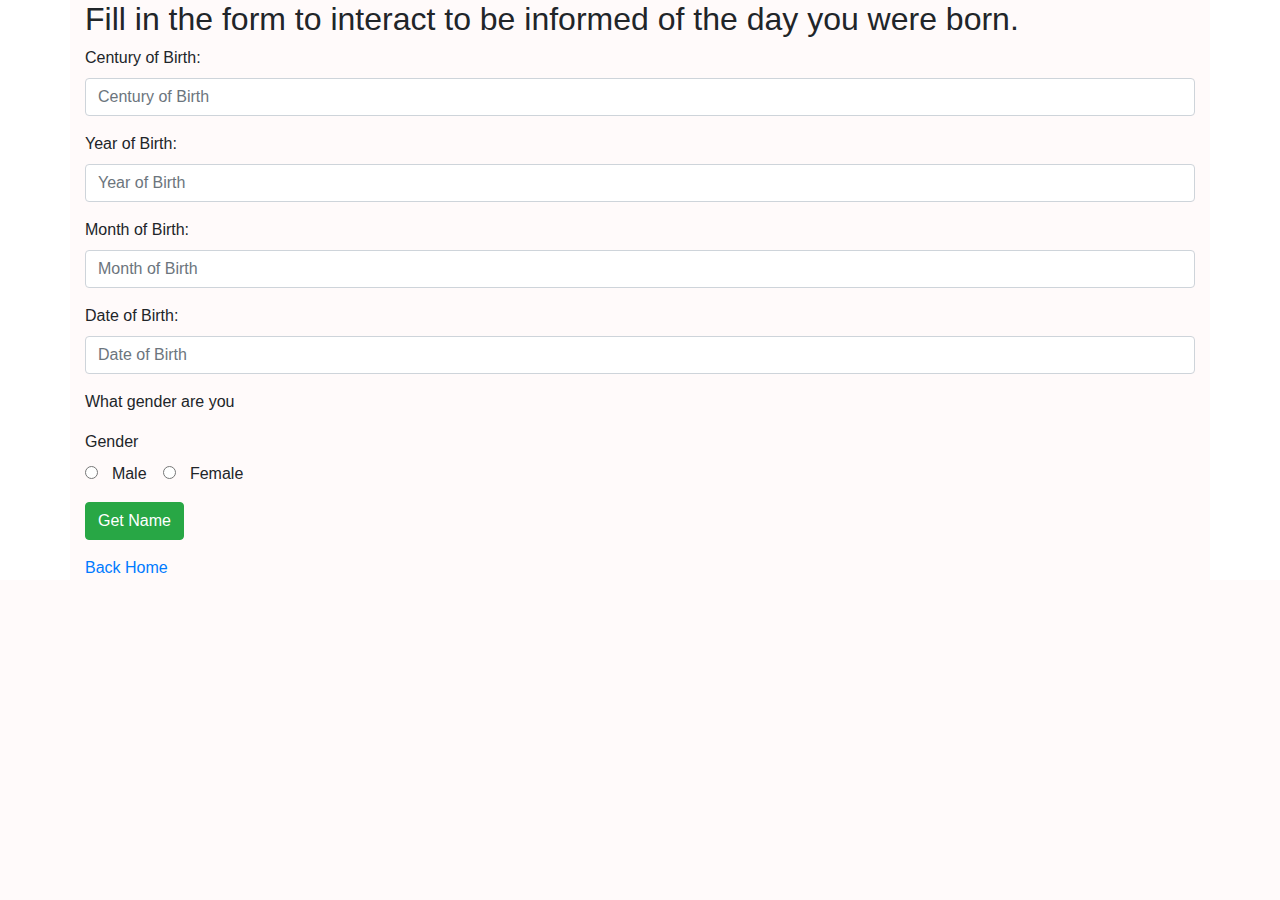
==== form.html @ 1cc4037a "added form.html" ====
<!DOCTYPE html>
<html lang="en">

<head>

    <link rel="stylesheet" href="style.css">
    <link rel="stylesheet" href="https://stackpath.bootstrapcdn.com/bootstrap/4.3.1/css/bootstrap.min.css"
        integrity="sha384-ggOyR0iXCbMQv3Xipma34MD+dH/1fQ784/j6cY/iJTQUOhcWr7x9JvoRxT2MZw1T" crossorigin="anonymous">
    <link rel="stylesheet" href="css/bootstrap.css" rel="stylesheet" type="text/css" media="all">
    <meta charset="UTF-8">
    <meta name="viewport" content="width=device-width, initial-scale=1.0">
    <title>Document</title>

</head>




<body>
 
    <div class="container">
        <!-- <div class="card">
            <div class="card title">
                <h1><span class="text-success">Birthday Calculator</h1>
            </div>
            <div class="card body">
                <P>This birthday calculator has been developed to help caculate the date of birth.
                    It shows the day of birth that many people cant tell the exact day among the days of the
                    week.
                    This application will enable you know your Akan name.Its fantastic feel free to interact
                    with this application.
                </P>
            </div>
        </div>
        <div class="row">
            <div class="col">
                <h2>Male</h2>
                <ol>
                    <li>Sunday:Kwasi</li>
                    <li>Monday:Kwadwo</li>
                    <li>Tuesday:Kwabena</li>
                    <li>Wednesday:Kwaku</li>
                    <li>Thursday:Yaw</li>
                    <li>Friday:Kofi</li>
                    <li>Saturday:Kwame</li>
                </ol>
            </div>
            <div class="col">
                <h2>Female</h2>
                <ol>
                    <li>Sunday:Akosua</li>
                    <li>Monday:Adwoa</li>
                    <li>Tuesday:Abenaa</li>
                    <li>Wednesday:Akua</li>
                    <li>Thursday:Yaa</li>
                    <li>Friday:Afua</li>
                    <li>Saturday:Ama</li>
                </ol>
            </div>
        </div> -->
        <div id="about">
        <h2>Fill in the form to interact to be informed of the day you were born.</h2>
        <form id="contact-form" onsubmit="submitForm(); return false;">
            <div class="form-group">
                <label for="text">Century of Birth:</label>
                <input type="text" class="form-control" id="century" placeholder="Century of Birth" name="century" required>
            </div>
            <div class="form-group">
                <label for="text">Year of Birth:</label>
                <input type="text" class="form-control" id="year" placeholder="Year of Birth" name="year" required>
            </div>
            <div class="form-group">
                <label for="month">Month of Birth:</label>
                <input type="text" class="form-control" id="month" placeholder="Month of Birth" name="month" required>
            </div>
            <div class="form-group">
                <label for="date">Date of Birth:</label>
                <input type="text" class="form-control" id="date" placeholder="Date of Birth" name="date" required>
            </div>
            <p>What gender are you</p>
            <div class="form-group">
                <label for="month">Gender</label><br>
                <div class="form-check-inline">
                    <label class="form-check-label">
                        <input type="radio" class="form-check-input" name="gender" id="male">&nbsp; Male
                    </label>
                </div>
                <div class="form-check-inline">
                    <label class="form-check-label">
                        <input type="radio" class="form-check-input" name="gender" id="female">&nbsp;
                        Female
                    </label>
                </div>
            </div>


            <button type="submit" class="btn btn-success" onclick="findName();">Get Name</button>
            <br>
            <p id="results"> </p>
        </form>
       <a href="index.html">Back Home</a>
    </div>
</div>

    <script src="js/script.js"></script>


</body>

</html>
---- style.css ----
/* .container{

  height: 125vh;
  background-size: cover;
  font-family: sans-serif;
  margin-top: 80px;
  padding: 0px;
  background-color: rgb(199, 207, 230);
} */
*{
  background-color: snow;
}
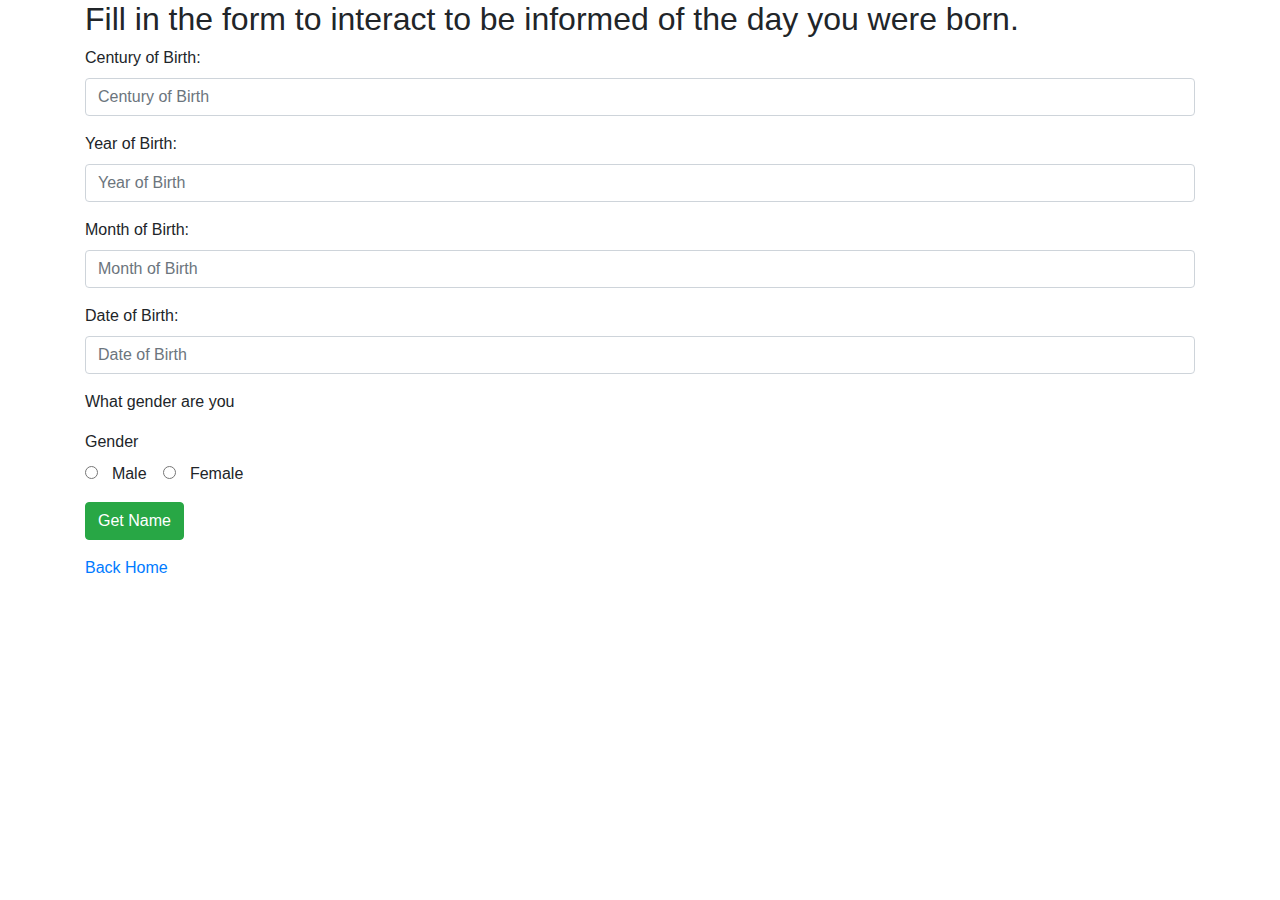
==== commit 4283ad9d: "removed style.css link" ====
--- a/form.html
+++ b/form.html
@@ -3,7 +3,7 @@
 
 <head>
 
-    <link rel="stylesheet" href="style.css">
+    
     <link rel="stylesheet" href="https://stackpath.bootstrapcdn.com/bootstrap/4.3.1/css/bootstrap.min.css"
         integrity="sha384-ggOyR0iXCbMQv3Xipma34MD+dH/1fQ784/j6cY/iJTQUOhcWr7x9JvoRxT2MZw1T" crossorigin="anonymous">
     <link rel="stylesheet" href="css/bootstrap.css" rel="stylesheet" type="text/css" media="all">
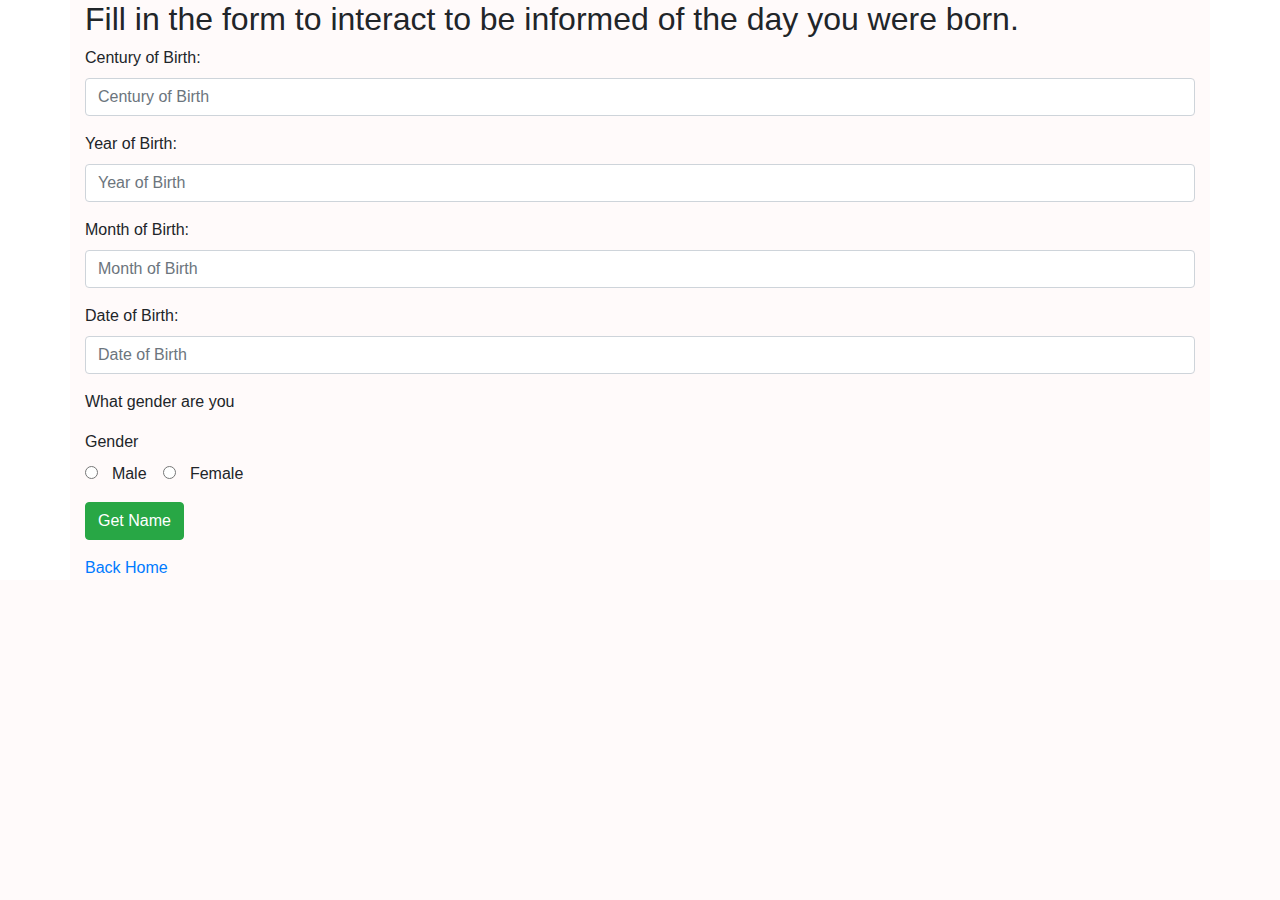
==== commit 88dd562b: "added a paaragraph in index.html" ====
--- a/form.html
+++ b/form.html
@@ -3,7 +3,7 @@
 
 <head>
 
-    
+    <link rel="stylesheet" href="style.css">
     <link rel="stylesheet" href="https://stackpath.bootstrapcdn.com/bootstrap/4.3.1/css/bootstrap.min.css"
         integrity="sha384-ggOyR0iXCbMQv3Xipma34MD+dH/1fQ784/j6cY/iJTQUOhcWr7x9JvoRxT2MZw1T" crossorigin="anonymous">
     <link rel="stylesheet" href="css/bootstrap.css" rel="stylesheet" type="text/css" media="all">
@@ -102,7 +102,7 @@
     </div>
 </div>
 
-    <script src="js/script.js"></script>
+    <!-- <script src="js/script.js"></script> -->
 
 
 </body>
--- a/style.css
+++ b/style.css
@@ -0,0 +1,13 @@
+
+/* .container{
+
+  height: 125vh;
+  background-size: cover;
+  font-family: sans-serif;
+  margin-top: 80px;
+  padding: 0px;
+  background-color: rgb(199, 207, 230);
+} */
+*{
+  background-color: snow;
+}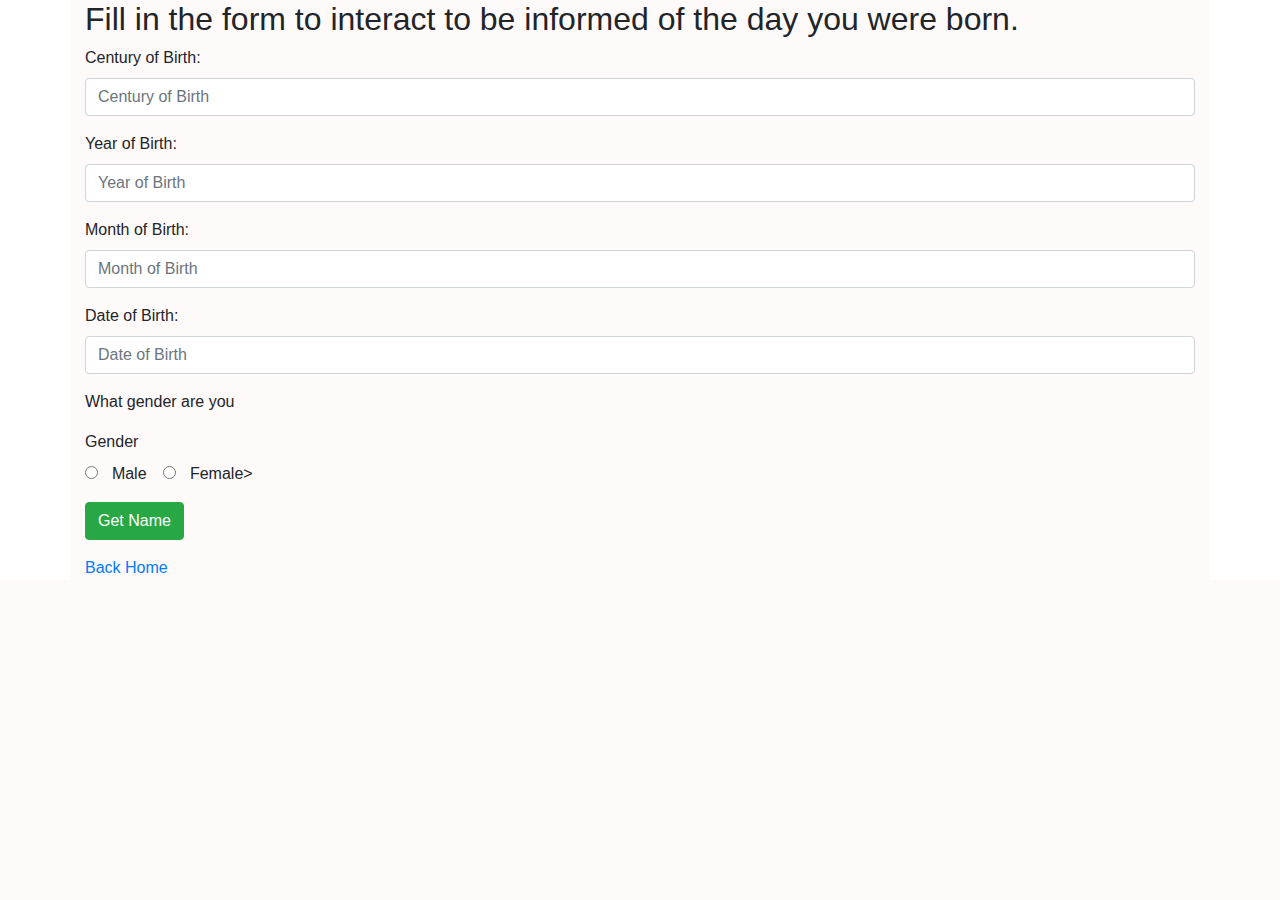
==== commit ed368c7d: "add class form" ====
--- a/form.html
+++ b/form.html
@@ -89,7 +89,7 @@
                     <label class="form-check-label">
                         <input type="radio" class="form-check-input" name="gender" id="female">&nbsp;
                         Female
-                    </label>
+                    </label>>
                 </div>
             </div>
 
@@ -102,7 +102,7 @@
     </div>
 </div>
 
-    <!-- <script src="js/script.js"></script> -->
+     <script src="js/script.js"></script>
 
 
 </body>
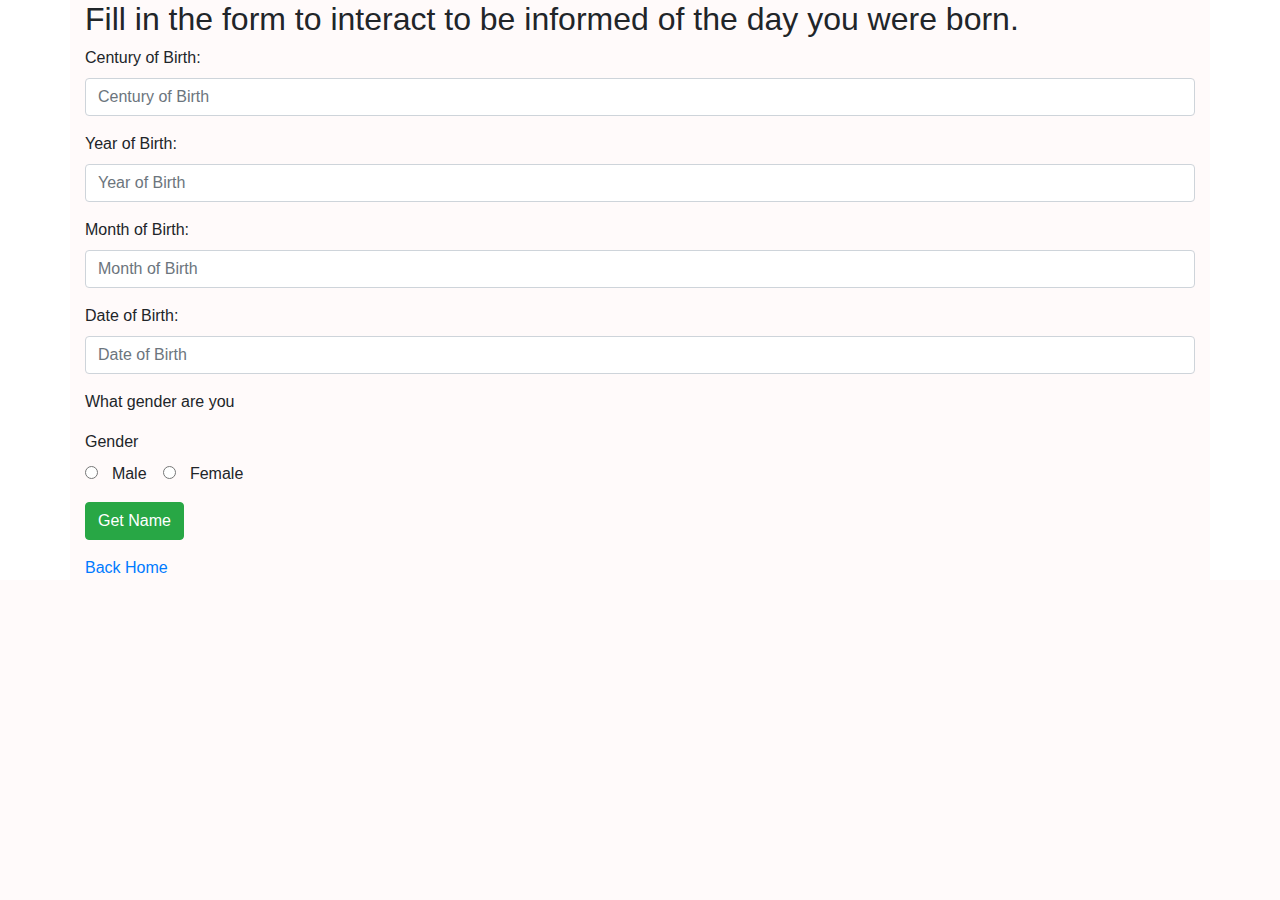
==== commit 04b6360a: "modify the formhtml" ====
--- a/form.html
+++ b/form.html
@@ -19,45 +19,7 @@
 <body>
  
     <div class="container">
-        <!-- <div class="card">
-            <div class="card title">
-                <h1><span class="text-success">Birthday Calculator</h1>
-            </div>
-            <div class="card body">
-                <P>This birthday calculator has been developed to help caculate the date of birth.
-                    It shows the day of birth that many people cant tell the exact day among the days of the
-                    week.
-                    This application will enable you know your Akan name.Its fantastic feel free to interact
-                    with this application.
-                </P>
-            </div>
-        </div>
-        <div class="row">
-            <div class="col">
-                <h2>Male</h2>
-                <ol>
-                    <li>Sunday:Kwasi</li>
-                    <li>Monday:Kwadwo</li>
-                    <li>Tuesday:Kwabena</li>
-                    <li>Wednesday:Kwaku</li>
-                    <li>Thursday:Yaw</li>
-                    <li>Friday:Kofi</li>
-                    <li>Saturday:Kwame</li>
-                </ol>
-            </div>
-            <div class="col">
-                <h2>Female</h2>
-                <ol>
-                    <li>Sunday:Akosua</li>
-                    <li>Monday:Adwoa</li>
-                    <li>Tuesday:Abenaa</li>
-                    <li>Wednesday:Akua</li>
-                    <li>Thursday:Yaa</li>
-                    <li>Friday:Afua</li>
-                    <li>Saturday:Ama</li>
-                </ol>
-            </div>
-        </div> -->
+     
         <div id="about">
         <h2>Fill in the form to interact to be informed of the day you were born.</h2>
         <form id="contact-form" onsubmit="submitForm(); return false;">
@@ -89,7 +51,7 @@
                     <label class="form-check-label">
                         <input type="radio" class="form-check-input" name="gender" id="female">&nbsp;
                         Female
-                    </label>>
+                    </label>
                 </div>
             </div>
 
